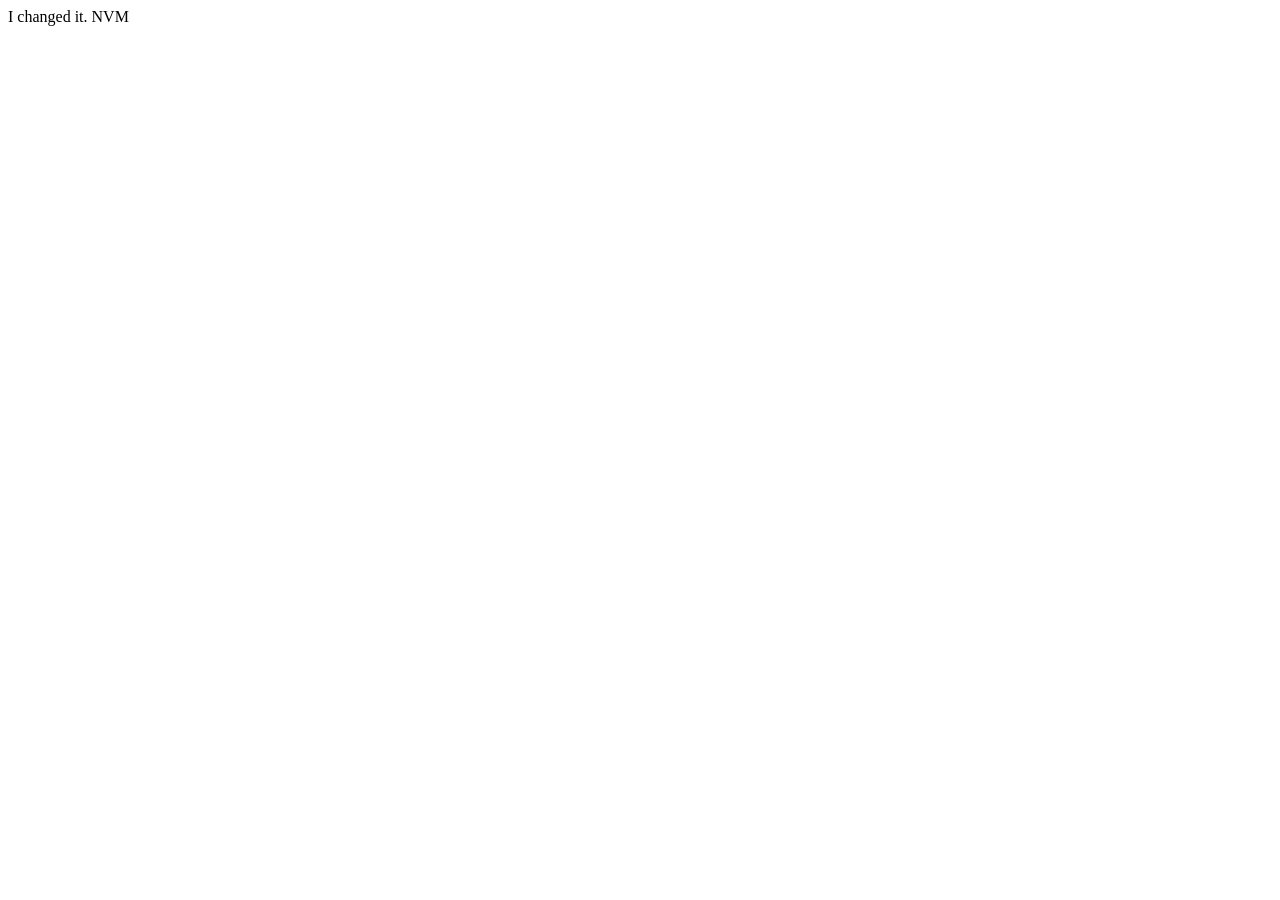
==== index.html @ a0db9729 "Update index.html My first Commit" ====
<!DOCTYPE html>
<html lang="en">
<head>
  <meta charset="utf-8" />
  <meta name="viewport" content="width=device-width, initial-scale=1" />
  <title>I changed it. </title>
</head>
<body>
I changed it. NVM
</body>
</html>
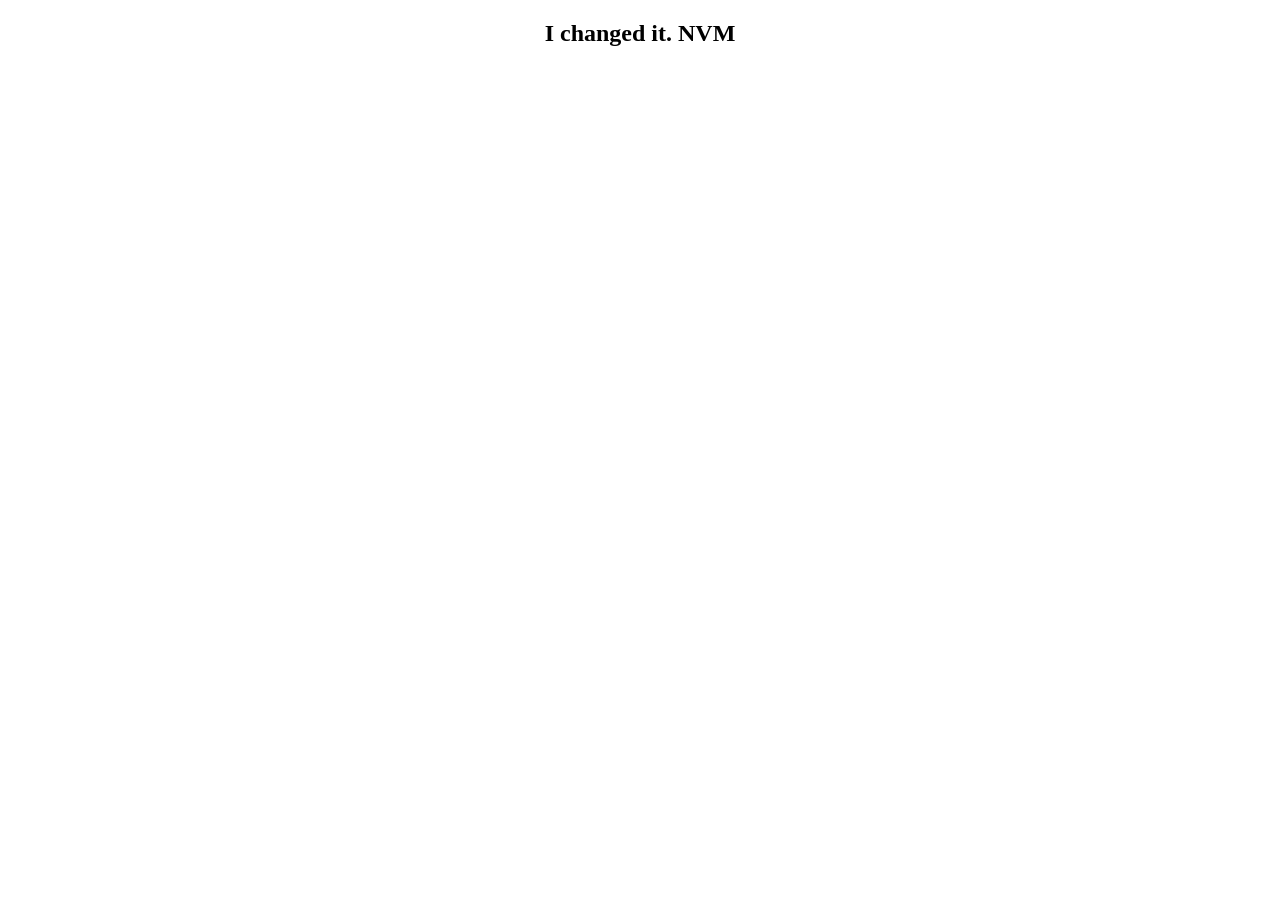
==== commit a8a64fca: "Added 4 files" ====
--- a/index.html
+++ b/index.html
@@ -3,9 +3,10 @@
 <head>
   <meta charset="utf-8" />
   <meta name="viewport" content="width=device-width, initial-scale=1" />
-  <title>I changed it. </title>
+  <link rel="stylesheet" href="style.css">
+  <title>I Changed It</title>
 </head>
 <body>
-I changed it. NVM
+  <h2>I changed it. NVM</h2>
 </body>
 </html>
--- a/style.css
+++ b/style.css
@@ -0,0 +1,8 @@
+body {
+  background: white;
+}
+
+h2 {
+  color: black;
+  text-align: center;
+}
